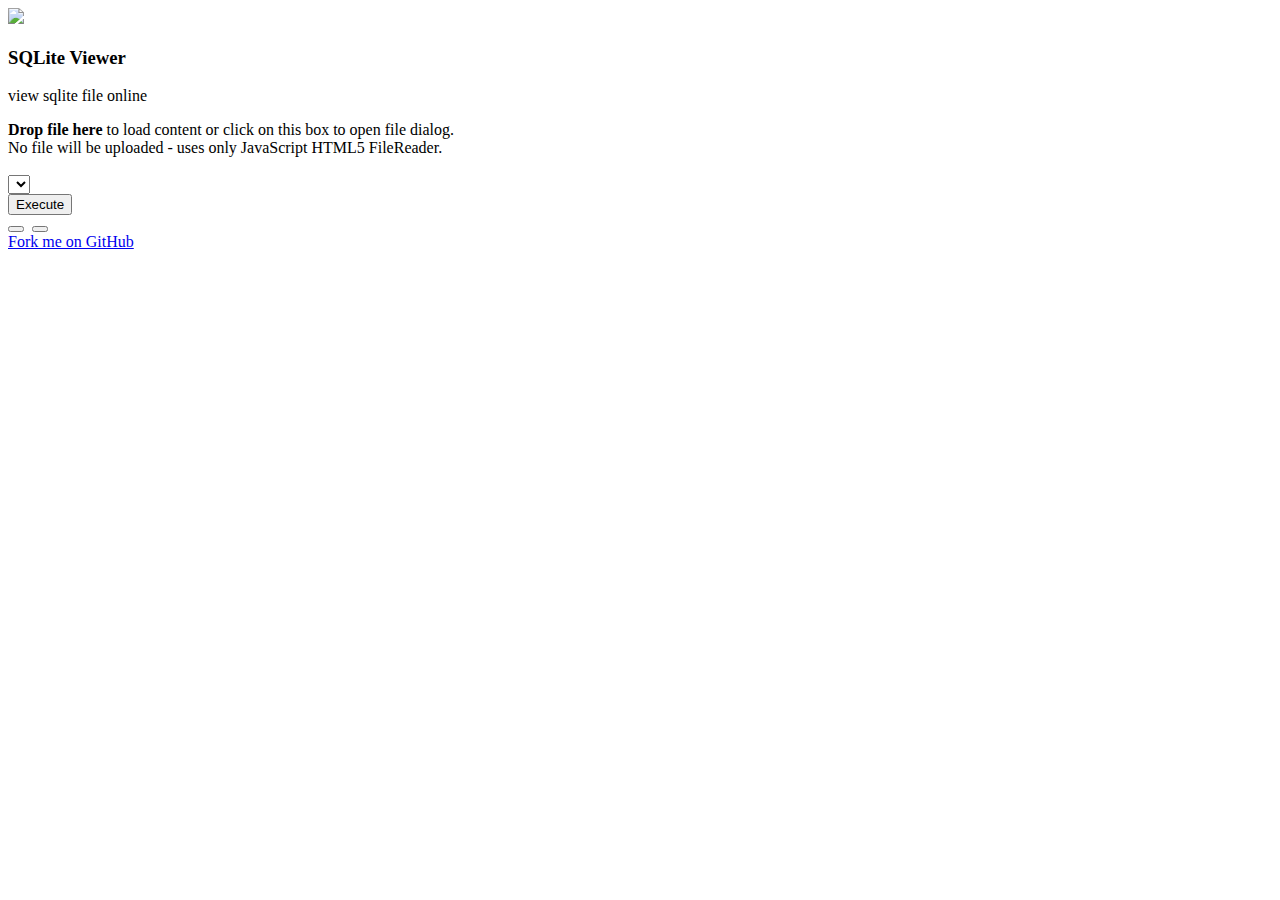
==== online-sqlite-library/src/main/assets/index.html @ bb815364 "Rename page name to index.html & improve UI style" ====
<!DOCTYPE html>
<html lang="en"><head><meta http-equiv="Content-Type" content="text/html; charset=UTF-8">
    <link rel="stylesheet" type="text/css" href="styles/main.css">
    
    <meta name="description" content="sqlite file viewer">
    <meta name="keywords" content="sqlite,viewer,db,database,online">
    <meta name="author" content="Juraj Novák">
    <meta name="viewport" content="width=device-width, initial-scale=1.0">
    <title>SQLite Viewer</title>
    <link href="styles/bootstrap.min.css" rel="stylesheet">
    <link href="styles/select2.css" rel="stylesheet">
    <link href="styles/select2-bootstrap.css" rel="stylesheet">
    <link href="styles/main.css" rel="stylesheet">
    <link href="styles/ribbons.min.css" rel="stylesheet">
    <link rel="shortcut icon" href="styles/ic.png" type="image/x-icon" />

    <!--[if lt IE 9]>
    <script src="https://oss.maxcdn.com/html5shiv/3.7.2/html5shiv.min.js"></script>
    <script src="https://oss.maxcdn.com/respond/1.4.2/respond.min.js"></script>
    <![endif]-->
<style id="ace_editor.css">.ace_editor {position: relative;overflow: hidden;font: 12px/normal 'Monaco', 'Menlo', 'Ubuntu Mono', 'Consolas', 'source-code-pro', monospace;direction: ltr;}.ace_scroller {position: absolute;overflow: hidden;top: 0;bottom: 0;background-color: inherit;-ms-user-select: none;-moz-user-select: none;-webkit-user-select: none;user-select: none;cursor: text;}.ace_content {position: absolute;-moz-box-sizing: border-box;-webkit-box-sizing: border-box;box-sizing: border-box;min-width: 100%;}.ace_dragging .ace_scroller:before{position: absolute;top: 0;left: 0;right: 0;bottom: 0;content: '';background: rgba(250, 250, 250, 0.01);z-index: 1000;}.ace_dragging.ace_dark .ace_scroller:before{background: rgba(0, 0, 0, 0.01);}.ace_selecting, .ace_selecting * {cursor: text !important;}.ace_gutter {position: absolute;overflow : hidden;width: auto;top: 0;bottom: 0;left: 0;cursor: default;z-index: 4;-ms-user-select: none;-moz-user-select: none;-webkit-user-select: none;user-select: none;}.ace_gutter-active-line {position: absolute;left: 0;right: 0;}.ace_scroller.ace_scroll-left {box-shadow: 17px 0 16px -16px rgba(0, 0, 0, 0.4) inset;}.ace_gutter-cell {padding-left: 19px;padding-right: 6px;background-repeat: no-repeat;}.ace_gutter-cell.ace_error {background-image: url("[data-uri]");background-repeat: no-repeat;background-position: 2px center;}.ace_gutter-cell.ace_warning {background-image: url("[data-uri]");background-position: 2px center;}.ace_gutter-cell.ace_info {background-image: url("[data-uri]");background-position: 2px center;}.ace_dark .ace_gutter-cell.ace_info {background-image: url("[data-uri]");}.ace_scrollbar {position: absolute;right: 0;bottom: 0;z-index: 6;}.ace_scrollbar-inner {position: absolute;cursor: text;left: 0;top: 0;}.ace_scrollbar-v{overflow-x: hidden;overflow-y: scroll;top: 0;}.ace_scrollbar-h {overflow-x: scroll;overflow-y: hidden;left: 0;}.ace_print-margin {position: absolute;height: 100%;}.ace_text-input {position: absolute;z-index: 0;width: 0.5em;height: 1em;opacity: 0;background: transparent;-moz-appearance: none;appearance: none;border: none;resize: none;outline: none;overflow: hidden;font: inherit;padding: 0 1px;margin: 0 -1px;text-indent: -1em;-ms-user-select: text;-moz-user-select: text;-webkit-user-select: text;user-select: text;white-space: pre!important;}.ace_text-input.ace_composition {background: inherit;color: inherit;z-index: 1000;opacity: 1;text-indent: 0;}.ace_layer {z-index: 1;position: absolute;overflow: hidden;word-wrap: normal;white-space: pre;height: 100%;width: 100%;-moz-box-sizing: border-box;-webkit-box-sizing: border-box;box-sizing: border-box;pointer-events: none;}.ace_gutter-layer {position: relative;width: auto;text-align: right;pointer-events: auto;}.ace_text-layer {font: inherit !important;}.ace_cjk {display: inline-block;text-align: center;}.ace_cursor-layer {z-index: 4;}.ace_cursor {z-index: 4;position: absolute;-moz-box-sizing: border-box;-webkit-box-sizing: border-box;box-sizing: border-box;border-left: 2px solid;transform: translatez(0);}.ace_slim-cursors .ace_cursor {border-left-width: 1px;}.ace_overwrite-cursors .ace_cursor {border-left-width: 0;border-bottom: 1px solid;}.ace_hidden-cursors .ace_cursor {opacity: 0.2;}.ace_smooth-blinking .ace_cursor {-webkit-transition: opacity 0.18s;transition: opacity 0.18s;}.ace_editor.ace_multiselect .ace_cursor {border-left-width: 1px;}.ace_marker-layer .ace_step, .ace_marker-layer .ace_stack {position: absolute;z-index: 3;}.ace_marker-layer .ace_selection {position: absolute;z-index: 5;}.ace_marker-layer .ace_bracket {position: absolute;z-index: 6;}.ace_marker-layer .ace_active-line {position: absolute;z-index: 2;}.ace_marker-layer .ace_selected-word {position: absolute;z-index: 4;-moz-box-sizing: border-box;-webkit-box-sizing: border-box;box-sizing: border-box;}.ace_line .ace_fold {-moz-box-sizing: border-box;-webkit-box-sizing: border-box;box-sizing: border-box;display: inline-block;height: 11px;margin-top: -2px;vertical-align: middle;background-image:url("[data-uri]"),url("[data-uri]");background-repeat: no-repeat, repeat-x;background-position: center center, top left;color: transparent;border: 1px solid black;border-radius: 2px;cursor: pointer;pointer-events: auto;}.ace_dark .ace_fold {}.ace_fold:hover{background-image:url("[data-uri]"),url("[data-uri]");}.ace_tooltip {background-color: #FFF;background-image: -webkit-linear-gradient(top, transparent, rgba(0, 0, 0, 0.1));background-image: linear-gradient(to bottom, transparent, rgba(0, 0, 0, 0.1));border: 1px solid gray;border-radius: 1px;box-shadow: 0 1px 2px rgba(0, 0, 0, 0.3);color: black;max-width: 100%;padding: 3px 4px;position: fixed;z-index: 999999;-moz-box-sizing: border-box;-webkit-box-sizing: border-box;box-sizing: border-box;cursor: default;white-space: pre;word-wrap: break-word;line-height: normal;font-style: normal;font-weight: normal;letter-spacing: normal;pointer-events: none;}.ace_folding-enabled > .ace_gutter-cell {padding-right: 13px;}.ace_fold-widget {-moz-box-sizing: border-box;-webkit-box-sizing: border-box;box-sizing: border-box;margin: 0 -12px 0 1px;display: none;width: 11px;vertical-align: top;background-image: url("[data-uri]");background-repeat: no-repeat;background-position: center;border-radius: 3px;border: 1px solid transparent;cursor: pointer;}.ace_folding-enabled .ace_fold-widget {display: inline-block;   }.ace_fold-widget.ace_end {background-image: url("[data-uri]");}.ace_fold-widget.ace_closed {background-image: url("[data-uri]");}.ace_fold-widget:hover {border: 1px solid rgba(0, 0, 0, 0.3);background-color: rgba(255, 255, 255, 0.2);box-shadow: 0 1px 1px rgba(255, 255, 255, 0.7);}.ace_fold-widget:active {border: 1px solid rgba(0, 0, 0, 0.4);background-color: rgba(0, 0, 0, 0.05);box-shadow: 0 1px 1px rgba(255, 255, 255, 0.8);}.ace_dark .ace_fold-widget {background-image: url("[data-uri]");}.ace_dark .ace_fold-widget.ace_end {background-image: url("[data-uri]");}.ace_dark .ace_fold-widget.ace_closed {background-image: url("[data-uri]");}.ace_dark .ace_fold-widget:hover {box-shadow: 0 1px 1px rgba(255, 255, 255, 0.2);background-color: rgba(255, 255, 255, 0.1);}.ace_dark .ace_fold-widget:active {box-shadow: 0 1px 1px rgba(255, 255, 255, 0.2);}.ace_fold-widget.ace_invalid {background-color: #FFB4B4;border-color: #DE5555;}.ace_fade-fold-widgets .ace_fold-widget {-webkit-transition: opacity 0.4s ease 0.05s;transition: opacity 0.4s ease 0.05s;opacity: 0;}.ace_fade-fold-widgets:hover .ace_fold-widget {-webkit-transition: opacity 0.05s ease 0.05s;transition: opacity 0.05s ease 0.05s;opacity:1;}.ace_underline {text-decoration: underline;}.ace_bold {font-weight: bold;}.ace_nobold .ace_bold {font-weight: normal;}.ace_italic {font-style: italic;}.ace_error-marker {background-color: rgba(255, 0, 0,0.2);position: absolute;z-index: 9;}.ace_highlight-marker {background-color: rgba(255, 255, 0,0.2);position: absolute;z-index: 8;}.ace_br1 {border-top-left-radius    : 3px;}.ace_br2 {border-top-right-radius   : 3px;}.ace_br3 {border-top-left-radius    : 3px; border-top-right-radius:    3px;}.ace_br4 {border-bottom-right-radius: 3px;}.ace_br5 {border-top-left-radius    : 3px; border-bottom-right-radius: 3px;}.ace_br6 {border-top-right-radius   : 3px; border-bottom-right-radius: 3px;}.ace_br7 {border-top-left-radius    : 3px; border-top-right-radius:    3px; border-bottom-right-radius: 3px;}.ace_br8 {border-bottom-left-radius : 3px;}.ace_br9 {border-top-left-radius    : 3px; border-bottom-left-radius:  3px;}.ace_br10{border-top-right-radius   : 3px; border-bottom-left-radius:  3px;}.ace_br11{border-top-left-radius    : 3px; border-top-right-radius:    3px; border-bottom-left-radius:  3px;}.ace_br12{border-bottom-right-radius: 3px; border-bottom-left-radius:  3px;}.ace_br13{border-top-left-radius    : 3px; border-bottom-right-radius: 3px; border-bottom-left-radius:  3px;}.ace_br14{border-top-right-radius   : 3px; border-bottom-right-radius: 3px; border-bottom-left-radius:  3px;}.ace_br15{border-top-left-radius    : 3px; border-top-right-radius:    3px; border-bottom-right-radius: 3px; border-bottom-left-radius: 3px;}
/*# sourceURL=ace/css/ace_editor.css */</style><style id="ace-tm">.ace-tm .ace_gutter {background: #f0f0f0;color: #333;}.ace-tm .ace_print-margin {width: 1px;background: #e8e8e8;}.ace-tm .ace_fold {background-color: #6B72E6;}.ace-tm {background-color: #FFFFFF;color: black;}.ace-tm .ace_cursor {color: black;}.ace-tm .ace_invisible {color: rgb(191, 191, 191);}.ace-tm .ace_storage,.ace-tm .ace_keyword {color: blue;}.ace-tm .ace_constant {color: rgb(197, 6, 11);}.ace-tm .ace_constant.ace_buildin {color: rgb(88, 72, 246);}.ace-tm .ace_constant.ace_language {color: rgb(88, 92, 246);}.ace-tm .ace_constant.ace_library {color: rgb(6, 150, 14);}.ace-tm .ace_invalid {background-color: rgba(255, 0, 0, 0.1);color: red;}.ace-tm .ace_support.ace_function {color: rgb(60, 76, 114);}.ace-tm .ace_support.ace_constant {color: rgb(6, 150, 14);}.ace-tm .ace_support.ace_type,.ace-tm .ace_support.ace_class {color: rgb(109, 121, 222);}.ace-tm .ace_keyword.ace_operator {color: rgb(104, 118, 135);}.ace-tm .ace_string {color: rgb(3, 106, 7);}.ace-tm .ace_comment {color: rgb(76, 136, 107);}.ace-tm .ace_comment.ace_doc {color: rgb(0, 102, 255);}.ace-tm .ace_comment.ace_doc.ace_tag {color: rgb(128, 159, 191);}.ace-tm .ace_constant.ace_numeric {color: rgb(0, 0, 205);}.ace-tm .ace_variable {color: rgb(49, 132, 149);}.ace-tm .ace_xml-pe {color: rgb(104, 104, 91);}.ace-tm .ace_entity.ace_name.ace_function {color: #0000A2;}.ace-tm .ace_heading {color: rgb(12, 7, 255);}.ace-tm .ace_list {color:rgb(185, 6, 144);}.ace-tm .ace_meta.ace_tag {color:rgb(0, 22, 142);}.ace-tm .ace_string.ace_regex {color: rgb(255, 0, 0)}.ace-tm .ace_marker-layer .ace_selection {background: rgb(181, 213, 255);}.ace-tm.ace_multiselect .ace_selection.ace_start {box-shadow: 0 0 3px 0px white;}.ace-tm .ace_marker-layer .ace_step {background: rgb(252, 255, 0);}.ace-tm .ace_marker-layer .ace_stack {background: rgb(164, 229, 101);}.ace-tm .ace_marker-layer .ace_bracket {margin: -1px 0 0 -1px;border: 1px solid rgb(192, 192, 192);}.ace-tm .ace_marker-layer .ace_active-line {background: rgba(0, 0, 0, 0.07);}.ace-tm .ace_gutter-active-line {background-color : #dcdcdc;}.ace-tm .ace_marker-layer .ace_selected-word {background: rgb(250, 250, 255);border: 1px solid rgb(200, 200, 250);}.ace-tm .ace_indent-guide {background: url("[data-uri]") right repeat-y;}
/*# sourceURL=ace/css/ace-tm */</style><style>    .error_widget_wrapper {        background: inherit;        color: inherit;        border:none    }    .error_widget {        border-top: solid 2px;        border-bottom: solid 2px;        margin: 5px 0;        padding: 10px 40px;        white-space: pre-wrap;    }    .error_widget.ace_error, .error_widget_arrow.ace_error{        border-color: #ff5a5a    }    .error_widget.ace_warning, .error_widget_arrow.ace_warning{        border-color: #F1D817    }    .error_widget.ace_info, .error_widget_arrow.ace_info{        border-color: #5a5a5a    }    .error_widget.ace_ok, .error_widget_arrow.ace_ok{        border-color: #5aaa5a    }    .error_widget_arrow {        position: absolute;        border: solid 5px;        border-top-color: transparent!important;        border-right-color: transparent!important;        border-left-color: transparent!important;        top: -5px;    }</style><script async="" src="styles/analytics.js"></script><script src="styles/theme-chrome.js"></script><script src="styles/mode-sql.js"></script><style id="ace-chrome">.ace-chrome .ace_gutter {background: #ebebeb;color: #333;overflow : hidden;}.ace-chrome .ace_print-margin {width: 1px;background: #e8e8e8;}.ace-chrome {background-color: #FFFFFF;color: black;}.ace-chrome .ace_cursor {color: black;}.ace-chrome .ace_invisible {color: rgb(191, 191, 191);}.ace-chrome .ace_constant.ace_buildin {color: rgb(88, 72, 246);}.ace-chrome .ace_constant.ace_language {color: rgb(88, 92, 246);}.ace-chrome .ace_constant.ace_library {color: rgb(6, 150, 14);}.ace-chrome .ace_invalid {background-color: rgb(153, 0, 0);color: white;}.ace-chrome .ace_fold {}.ace-chrome .ace_support.ace_function {color: rgb(60, 76, 114);}.ace-chrome .ace_support.ace_constant {color: rgb(6, 150, 14);}.ace-chrome .ace_support.ace_type,.ace-chrome .ace_support.ace_class.ace-chrome .ace_support.ace_other {color: rgb(109, 121, 222);}.ace-chrome .ace_variable.ace_parameter {font-style:italic;color:#FD971F;}.ace-chrome .ace_keyword.ace_operator {color: rgb(104, 118, 135);}.ace-chrome .ace_comment {color: #236e24;}.ace-chrome .ace_comment.ace_doc {color: #236e24;}.ace-chrome .ace_comment.ace_doc.ace_tag {color: #236e24;}.ace-chrome .ace_constant.ace_numeric {color: rgb(0, 0, 205);}.ace-chrome .ace_variable {color: rgb(49, 132, 149);}.ace-chrome .ace_xml-pe {color: rgb(104, 104, 91);}.ace-chrome .ace_entity.ace_name.ace_function {color: #0000A2;}.ace-chrome .ace_heading {color: rgb(12, 7, 255);}.ace-chrome .ace_list {color:rgb(185, 6, 144);}.ace-chrome .ace_marker-layer .ace_selection {background: rgb(181, 213, 255);}.ace-chrome .ace_marker-layer .ace_step {background: rgb(252, 255, 0);}.ace-chrome .ace_marker-layer .ace_stack {background: rgb(164, 229, 101);}.ace-chrome .ace_marker-layer .ace_bracket {margin: -1px 0 0 -1px;border: 1px solid rgb(192, 192, 192);}.ace-chrome .ace_marker-layer .ace_active-line {background: rgba(0, 0, 0, 0.07);}.ace-chrome .ace_gutter-active-line {background-color : #dcdcdc;}.ace-chrome .ace_marker-layer .ace_selected-word {background: rgb(250, 250, 255);border: 1px solid rgb(200, 200, 250);}.ace-chrome .ace_storage,.ace-chrome .ace_keyword,.ace-chrome .ace_meta.ace_tag {color: rgb(147, 15, 128);}.ace-chrome .ace_string.ace_regex {color: rgb(255, 0, 0)}.ace-chrome .ace_string {color: #1A1AA6;}.ace-chrome .ace_entity.ace_other.ace_attribute-name {color: #994409;}.ace-chrome .ace_indent-guide {background: url("[data-uri]") right repeat-y;}
/*# sourceURL=ace/css/ace-chrome */</style></head>
<body>

<div id="main-container" class="container">
    <div id="header">
        <div class="row">
            <div class="col-xs-6">
                <img src="styles/logo.png" class="img-responsive pull-left" style="margin-right: 16px;">
                <h3>SQLite Viewer</h3>
                <p>view sqlite file online</p>
            </div>
            <div class="col-xs-6">
                <a id="resizer" class="pull-right">
                    <i class="glyphicon glyphicon-resize-full"></i>
                </a>
            </div>
        </div>
    </div>

    <div id="compat-error" class="alert alert-danger" style="display: none">
        <div class="clearfix">
            <img src="styles/seriously.png" class="img-responsive pull-left">
            <p>Sorry but your browser does not support some of new HTML5 features! Try using latest version of Google Chrome or
                Firefox.</p>
        </div>
    </div>

    <div class="panel panel-info" id="dropzone" onclick="dropzoneClick(this)">
        <div id="drop-text" class="panel-body">
            <b>Drop file here</b> to load content or click on this box to open file dialog.<br>

            <div class="nouploadinfo small">No file will be uploaded - uses only JavaScript HTML5 FileReader.<br><br>
            </div>
            
        </div>
        <div id="drop-loading" class="panel-body" style="display: none">
            <span class="glyphicon glyphicon-refresh glyphicon-refresh-animate"></span> <b>Processing file ...</b>
        </div>
    </div>

    <div id="output-box" class="container-fluid">

        <div class="row">
            <div class="col-md-12">
                <select id="tables" class="form-control select2" title="Table"></select><br>
            </div>

            <div class="col-md-11">
                <div id="sql-editor" class="panel panel-default form-control ace_editor ace-chrome"><textarea class="ace_text-input" wrap="off" autocorrect="off" autocapitalize="off" spellcheck="false" style="opacity: 0;"></textarea><div class="ace_gutter" style="display: none;"><div class="ace_layer ace_gutter-layer ace_folding-enabled"></div><div class="ace_gutter-active-line"></div></div><div class="ace_scroller"><div class="ace_content"><div class="ace_layer ace_print-margin-layer"><div class="ace_print-margin" style="left: 20px; visibility: hidden;"></div></div><div class="ace_layer ace_marker-layer"></div><div class="ace_layer ace_text-layer" style="padding: 0px 20px;"></div><div class="ace_layer ace_marker-layer"></div><div class="ace_layer ace_cursor-layer ace_hidden-cursors"><div class="ace_cursor"></div></div></div></div><div class="ace_scrollbar ace_scrollbar-v" style="display: none; width: 20px;"><div class="ace_scrollbar-inner" style="width: 20px;"></div></div><div class="ace_scrollbar ace_scrollbar-h" style="display: none; height: 20px;"><div class="ace_scrollbar-inner" style="height: 20px;"></div></div><div style="height: auto; width: auto; top: 0px; left: 0px; visibility: hidden; position: absolute; white-space: pre; font-style: inherit; font-variant: inherit; font-weight: inherit; font-stretch: inherit; font-size: inherit; line-height: inherit; font-family: inherit; overflow: hidden;"><div style="height: auto; width: auto; top: 0px; left: 0px; visibility: hidden; position: absolute; white-space: pre; font-style: inherit; font-variant: inherit; font-weight: inherit; font-stretch: inherit; font-size: inherit; line-height: inherit; font-family: inherit; overflow: visible;"></div><div style="height: auto; width: auto; top: 0px; left: 0px; visibility: hidden; position: absolute; white-space: pre; font-style: inherit; font-variant: inherit; font-weight: inherit; font-stretch: inherit; font-size: inherit; line-height: inherit; font-family: inherit; overflow: visible;">XXXXXXXXXXXXXXXXXXXXXXXXXXXXXXXXXXXXXXXXXXXXXXXXXX</div></div></div>

            </div>

            <div class="col-sm-1">
                <button class="btn btn-sm btn-primary" id="sql-run" type="submit" onclick="executeSql(this)">Execute</button>
            </div>

            <div class="col-md-12">

                <div style="overflow-x: auto">
                    <table id="data" class="table table-condensed table-bordered table-hover table-striped">
                        <thead>
                        <tr></tr>
                        </thead>
                        <tbody></tbody>
                    </table>
                </div>

                <div class="alert alert-danger box" id="error" style="display: none"></div>

            </div>

        </div>

    </div>

    <div class="alert alert-danger box" style="display: none"></div>
    <div class="alert alert-warning box" style="display: none"></div>
    <div class="alert alert-info box" style="display: none"></div>
</div>

<div id="bottom-bar" class="text-center" style="position: static; left: 1544.5px;">
    <div class="inline">
        <button class="btn btn-default btn-sm " id="page-prev" type="submit" onclick="setPage(this, false)"><span class="glyphicon glyphicon-chevron-left" aria-hidden="true"></span></button>
        <a href="javascript:void(0)" data-toggle="tooltip" data-placement="top" onclick="setPage(this)" id="pager" style="display: inline-block;"></a>
        <button class="btn btn-default btn-sm " id="page-next" type="submit" onclick="setPage(this, true)"><span class="glyphicon glyphicon-chevron-right" aria-hidden="true"></span></button>
    </div>
</div>

<input type="file" id="dropzone-dialog" style="opacity: 0;display:none">

<div class="ribbon right grey hidden-xs">
    <a href="https://github.com/Ralken/OnlineSqlite">Fork me on GitHub</a>
</div>

<script src="styles/jquery-1.11.3.min.js"></script>
<script src="styles/filereader.js"></script>
<script src="styles/sql.js"></script>
<script src="styles/select2.min.js"></script>
<script src="styles/ace.js"></script>
<script src="styles/bootstrap.min.js"></script>
<script src="styles/mindmup-editabletable.js"></script>
<script src="styles/main.js"></script>

<!--Execute file selecting as soon as page started -->
<script src="main.js"></script>
<body onload='loadDefaultDB();'>

</body></html>
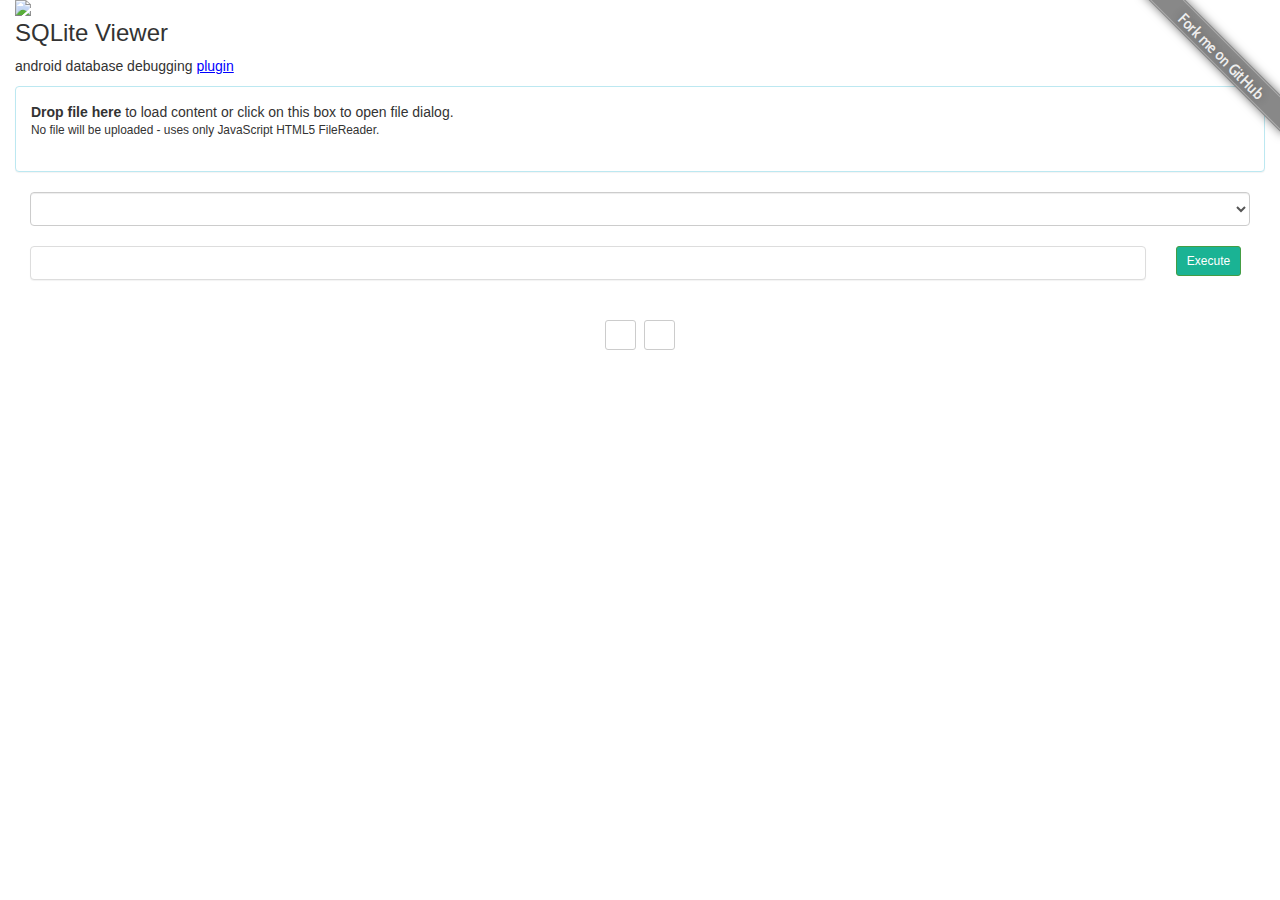
==== commit 40a99eee: "Add super link on page logo" ====
--- a/online-sqlite-library/src/main/assets/index.html
+++ b/online-sqlite-library/src/main/assets/index.html
@@ -24,17 +24,17 @@
 /*# sourceURL=ace/css/ace-chrome */</style></head>
 <body>
 
-<div id="main-container" class="container">
+<div id="main-container" class="container-fluid">
     <div id="header">
         <div class="row">
             <div class="col-xs-6">
                 <img src="styles/logo.png" class="img-responsive pull-left" style="margin-right: 16px;">
                 <h3>SQLite Viewer</h3>
-                <p>view sqlite file online</p>
+                <p>android database debugging <a href="https://github.com/Ralken/OnlineSqlite" target="_blank" style="color: blue;text-decoration: underline" >plugin</a></p>
             </div>
-            <div class="col-xs-6">
+            <div class="col-xs-6" hidden="true">
                 <a id="resizer" class="pull-right">
-                    <i class="glyphicon glyphicon-resize-full"></i>
+                    <i class="glyphicon glyphicon-resize-small"></i>
                 </a>
             </div>
         </div>
--- a/online-sqlite-library/src/main/assets/styles/select2.css
+++ b/online-sqlite-library/src/main/assets/styles/select2.css
@@ -0,0 +1,692 @@
+/*
+Version: 3.5.4 Timestamp: Sun Aug 30 13:30:32 EDT 2015
+*/
+.select2-container {
+    margin: 0;
+    position: relative;
+    display: inline-block;
+    vertical-align: middle;
+}
+
+.select2-container,
+.select2-drop,
+.select2-search,
+.select2-search input {
+  /*
+    Force border-box so that % widths fit the parent
+    container without overlap because of margin/padding.
+    More Info : http://www.quirksmode.org/css/box.html
+  */
+  -webkit-box-sizing: border-box; /* webkit */
+     -moz-box-sizing: border-box; /* firefox */
+          box-sizing: border-box; /* css3 */
+}
+
+.select2-container .select2-choice {
+    display: block;
+    height: 26px;
+    padding: 0 0 0 8px;
+    overflow: hidden;
+    position: relative;
+
+    border: 1px solid #aaa;
+    white-space: nowrap;
+    line-height: 26px;
+    color: #444;
+    text-decoration: none;
+
+    border-radius: 4px;
+
+    background-clip: padding-box;
+
+    -webkit-touch-callout: none;
+      -webkit-user-select: none;
+         -moz-user-select: none;
+          -ms-user-select: none;
+              user-select: none;
+
+    background-color: #fff;
+    background-image: -webkit-gradient(linear, left bottom, left top, color-stop(0, #eee), color-stop(0.5, #fff));
+    background-image: -webkit-linear-gradient(center bottom, #eee 0%, #fff 50%);
+    background-image: -moz-linear-gradient(center bottom, #eee 0%, #fff 50%);
+    filter: progid:DXImageTransform.Microsoft.gradient(startColorstr = '#ffffff', endColorstr = '#eeeeee', GradientType = 0);
+    background-image: linear-gradient(to top, #eee 0%, #fff 50%);
+}
+
+html[dir="rtl"] .select2-container .select2-choice {
+    padding: 0 8px 0 0;
+}
+
+.select2-container.select2-drop-above .select2-choice {
+    border-bottom-color: #aaa;
+
+    border-radius: 0 0 4px 4px;
+
+    background-image: -webkit-gradient(linear, left bottom, left top, color-stop(0, #eee), color-stop(0.9, #fff));
+    background-image: -webkit-linear-gradient(center bottom, #eee 0%, #fff 90%);
+    background-image: -moz-linear-gradient(center bottom, #eee 0%, #fff 90%);
+    filter: progid:DXImageTransform.Microsoft.gradient(startColorstr='#ffffff', endColorstr='#eeeeee', GradientType=0);
+    background-image: linear-gradient(to bottom, #eee 0%, #fff 90%);
+}
+
+.select2-container.select2-allowclear .select2-choice .select2-chosen {
+    margin-right: 42px;
+}
+
+.select2-container .select2-choice > .select2-chosen {
+    margin-right: 26px;
+    display: block;
+    overflow: hidden;
+
+    white-space: nowrap;
+
+    text-overflow: ellipsis;
+    float: none;
+    width: auto;
+}
+
+html[dir="rtl"] .select2-container .select2-choice > .select2-chosen {
+    margin-left: 26px;
+    margin-right: 0;
+}
+
+.select2-container .select2-choice abbr {
+    display: none;
+    width: 12px;
+    height: 12px;
+    position: absolute;
+    right: 24px;
+    top: 8px;
+
+    font-size: 1px;
+    text-decoration: none;
+
+    border: 0;
+    background: url('../img/select2.png') right top no-repeat;
+    cursor: pointer;
+    outline: 0;
+}
+
+.select2-container.select2-allowclear .select2-choice abbr {
+    display: inline-block;
+}
+
+.select2-container .select2-choice abbr:hover {
+    background-position: right -11px;
+    cursor: pointer;
+}
+
+.select2-drop-mask {
+    border: 0;
+    margin: 0;
+    padding: 0;
+    position: fixed;
+    left: 0;
+    top: 0;
+    min-height: 100%;
+    min-width: 100%;
+    height: auto;
+    width: auto;
+    opacity: 0;
+    z-index: 9998;
+    /* styles required for IE to work */
+    background-color: #fff;
+    filter: alpha(opacity=0);
+}
+
+.select2-drop {
+    width: 100%;
+    margin-top: -1px;
+    position: absolute;
+    z-index: 9999;
+    top: 100%;
+
+    background: #fff;
+    color: #000;
+    border: 1px solid #aaa;
+    border-top: 0;
+
+    border-radius: 0 0 4px 4px;
+
+    -webkit-box-shadow: 0 4px 5px rgba(0, 0, 0, .15);
+            box-shadow: 0 4px 5px rgba(0, 0, 0, .15);
+}
+
+.select2-drop.select2-drop-above {
+    margin-top: 1px;
+    border-top: 1px solid #aaa;
+    border-bottom: 0;
+
+    border-radius: 4px 4px 0 0;
+
+    -webkit-box-shadow: 0 -4px 5px rgba(0, 0, 0, .15);
+            box-shadow: 0 -4px 5px rgba(0, 0, 0, .15);
+}
+
+.select2-drop-active {
+    border: 1px solid #5897fb;
+    border-top: none;
+}
+
+.select2-drop.select2-drop-above.select2-drop-active {
+    border-top: 1px solid #5897fb;
+}
+
+.select2-drop-auto-width {
+    border-top: 1px solid #aaa;
+    width: auto;
+}
+
+.select2-container .select2-choice .select2-arrow {
+    display: inline-block;
+    width: 18px;
+    height: 100%;
+    position: absolute;
+    right: 0;
+    top: 0;
+
+    border-left: 1px solid #aaa;
+    border-radius: 0 4px 4px 0;
+
+    background-clip: padding-box;
+
+    background: #ccc;
+    background-image: -webkit-gradient(linear, left bottom, left top, color-stop(0, #ccc), color-stop(0.6, #eee));
+    background-image: -webkit-linear-gradient(center bottom, #ccc 0%, #eee 60%);
+    background-image: -moz-linear-gradient(center bottom, #ccc 0%, #eee 60%);
+    filter: progid:DXImageTransform.Microsoft.gradient(startColorstr = '#eeeeee', endColorstr = '#cccccc', GradientType = 0);
+    background-image: linear-gradient(to top, #ccc 0%, #eee 60%);
+}
+
+html[dir="rtl"] .select2-container .select2-choice .select2-arrow {
+    left: 0;
+    right: auto;
+
+    border-left: none;
+    border-right: 1px solid #aaa;
+    border-radius: 4px 0 0 4px;
+}
+
+.select2-container .select2-choice .select2-arrow b {
+    display: block;
+    width: 100%;
+    height: 100%;
+    background: url('../img/select2.png') no-repeat 0 1px;
+}
+
+html[dir="rtl"] .select2-container .select2-choice .select2-arrow b {
+    background-position: 2px 1px;
+}
+
+.select2-search {
+    display: inline-block;
+    width: 100%;
+    min-height: 26px;
+    margin: 0;
+    padding: 4px 4px 0 4px;
+
+    position: relative;
+    z-index: 10000;
+
+    white-space: nowrap;
+}
+
+.select2-search input {
+    width: 100%;
+    height: auto !important;
+    min-height: 26px;
+    padding: 4px 20px 4px 5px;
+    margin: 0;
+
+    outline: 0;
+    font-family: sans-serif;
+    font-size: 1em;
+
+    border: 1px solid #aaa;
+    border-radius: 0;
+
+    -webkit-box-shadow: none;
+            box-shadow: none;
+
+    background: #fff url('../img/select2.png') no-repeat 100% -22px;
+    background: url('../img/select2.png') no-repeat 100% -22px, -webkit-gradient(linear, left bottom, left top, color-stop(0.85, #fff), color-stop(0.99, #eee));
+    background: url('../img/select2.png') no-repeat 100% -22px, -webkit-linear-gradient(center bottom, #fff 85%, #eee 99%);
+    background: url('../img/select2.png') no-repeat 100% -22px, -moz-linear-gradient(center bottom, #fff 85%, #eee 99%);
+    background: url('../img/select2.png') no-repeat 100% -22px, linear-gradient(to bottom, #fff 85%, #eee 99%) 0 0;
+}
+
+html[dir="rtl"] .select2-search input {
+    padding: 4px 5px 4px 20px;
+
+    background: #fff url('../img/select2.png') no-repeat -37px -22px;
+    background: url('../img/select2.png') no-repeat -37px -22px, -webkit-gradient(linear, left bottom, left top, color-stop(0.85, #fff), color-stop(0.99, #eee));
+    background: url('../img/select2.png') no-repeat -37px -22px, -webkit-linear-gradient(center bottom, #fff 85%, #eee 99%);
+    background: url('../img/select2.png') no-repeat -37px -22px, -moz-linear-gradient(center bottom, #fff 85%, #eee 99%);
+    background: url('../img/select2.png') no-repeat -37px -22px, linear-gradient(to bottom, #fff 85%, #eee 99%) 0 0;
+}
+
+.select2-search input.select2-active {
+    background: #fff url('../img/select2-spinner.gif') no-repeat 100%;
+    background: url('../img/select2-spinner.gif') no-repeat 100%, -webkit-gradient(linear, left bottom, left top, color-stop(0.85, #fff), color-stop(0.99, #eee));
+    background: url('../img/select2-spinner.gif') no-repeat 100%, -webkit-linear-gradient(center bottom, #fff 85%, #eee 99%);
+    background: url('../img/select2-spinner.gif') no-repeat 100%, -moz-linear-gradient(center bottom, #fff 85%, #eee 99%);
+    background: url('../img/select2-spinner.gif') no-repeat 100%, linear-gradient(to bottom, #fff 85%, #eee 99%) 0 0;
+}
+
+.select2-container-active .select2-choice,
+.select2-container-active .select2-choices {
+    border: 1px solid #5897fb;
+    outline: none;
+
+    -webkit-box-shadow: 0 0 5px rgba(0, 0, 0, .3);
+            box-shadow: 0 0 5px rgba(0, 0, 0, .3);
+}
+
+.select2-dropdown-open .select2-choice {
+    border-bottom-color: transparent;
+    -webkit-box-shadow: 0 1px 0 #fff inset;
+            box-shadow: 0 1px 0 #fff inset;
+
+    border-bottom-left-radius: 0;
+    border-bottom-right-radius: 0;
+
+    background-color: #eee;
+    background-image: -webkit-gradient(linear, left bottom, left top, color-stop(0, #fff), color-stop(0.5, #eee));
+    background-image: -webkit-linear-gradient(center bottom, #fff 0%, #eee 50%);
+    background-image: -moz-linear-gradient(center bottom, #fff 0%, #eee 50%);
+    filter: progid:DXImageTransform.Microsoft.gradient(startColorstr='#eeeeee', endColorstr='#ffffff', GradientType=0);
+    background-image: linear-gradient(to top, #fff 0%, #eee 50%);
+}
+
+.select2-dropdown-open.select2-drop-above .select2-choice,
+.select2-dropdown-open.select2-drop-above .select2-choices {
+    border: 1px solid #5897fb;
+    border-top-color: transparent;
+
+    background-image: -webkit-gradient(linear, left top, left bottom, color-stop(0, #fff), color-stop(0.5, #eee));
+    background-image: -webkit-linear-gradient(center top, #fff 0%, #eee 50%);
+    background-image: -moz-linear-gradient(center top, #fff 0%, #eee 50%);
+    filter: progid:DXImageTransform.Microsoft.gradient(startColorstr='#eeeeee', endColorstr='#ffffff', GradientType=0);
+    background-image: linear-gradient(to bottom, #fff 0%, #eee 50%);
+}
+
+.select2-dropdown-open .select2-choice .select2-arrow {
+    background: transparent;
+    border-left: none;
+    filter: none;
+}
+html[dir="rtl"] .select2-dropdown-open .select2-choice .select2-arrow {
+    border-right: none;
+}
+
+.select2-dropdown-open .select2-choice .select2-arrow b {
+    background-position: -18px 1px;
+}
+
+html[dir="rtl"] .select2-dropdown-open .select2-choice .select2-arrow b {
+    background-position: -16px 1px;
+}
+
+.select2-hidden-accessible {
+    border: 0;
+    clip: rect(0 0 0 0);
+    height: 1px;
+    margin: -1px;
+    overflow: hidden;
+    padding: 0;
+    position: absolute;
+    width: 1px;
+}
+
+/* results */
+.select2-results {
+    max-height: 200px;
+    padding: 0 0 0 4px;
+    margin: 4px 4px 4px 0;
+    position: relative;
+    overflow-x: hidden;
+    overflow-y: auto;
+    -webkit-tap-highlight-color: rgba(0, 0, 0, 0);
+}
+
+html[dir="rtl"] .select2-results {
+    padding: 0 4px 0 0;
+    margin: 4px 0 4px 4px;
+}
+
+.select2-results ul.select2-result-sub {
+    margin: 0;
+    padding-left: 0;
+}
+
+.select2-results li {
+    list-style: none;
+    display: list-item;
+    background-image: none;
+}
+
+.select2-results li.select2-result-with-children > .select2-result-label {
+    font-weight: bold;
+}
+
+.select2-results .select2-result-label {
+    padding: 3px 7px 4px;
+    margin: 0;
+    cursor: pointer;
+
+    min-height: 1em;
+
+    -webkit-touch-callout: none;
+      -webkit-user-select: none;
+         -moz-user-select: none;
+          -ms-user-select: none;
+              user-select: none;
+}
+
+.select2-results-dept-1 .select2-result-label { padding-left: 20px }
+.select2-results-dept-2 .select2-result-label { padding-left: 40px }
+.select2-results-dept-3 .select2-result-label { padding-left: 60px }
+.select2-results-dept-4 .select2-result-label { padding-left: 80px }
+.select2-results-dept-5 .select2-result-label { padding-left: 100px }
+.select2-results-dept-6 .select2-result-label { padding-left: 110px }
+.select2-results-dept-7 .select2-result-label { padding-left: 120px }
+
+.select2-results .select2-highlighted {
+    background: #3875d7;
+    color: #fff;
+}
+
+.select2-results li em {
+    background: #feffde;
+    font-style: normal;
+}
+
+.select2-results .select2-highlighted em {
+    background: transparent;
+}
+
+.select2-results .select2-highlighted ul {
+    background: #fff;
+    color: #000;
+}
+
+.select2-results .select2-no-results,
+.select2-results .select2-searching,
+.select2-results .select2-ajax-error,
+.select2-results .select2-selection-limit {
+    background: #f4f4f4;
+    display: list-item;
+    padding-left: 5px;
+}
+
+/*
+disabled look for disabled choices in the results dropdown
+*/
+.select2-results .select2-disabled.select2-highlighted {
+    color: #666;
+    background: #f4f4f4;
+    display: list-item;
+    cursor: default;
+}
+.select2-results .select2-disabled {
+  background: #f4f4f4;
+  display: list-item;
+  cursor: default;
+}
+
+.select2-results .select2-selected {
+    display: none;
+}
+
+.select2-more-results.select2-active {
+    background: #f4f4f4 url('../img/select2-spinner.gif') no-repeat 100%;
+}
+
+.select2-results .select2-ajax-error {
+    background: rgba(255, 50, 50, .2);
+}
+
+.select2-more-results {
+    background: #f4f4f4;
+    display: list-item;
+}
+
+/* disabled styles */
+
+.select2-container.select2-container-disabled .select2-choice {
+    background-color: #f4f4f4;
+    background-image: none;
+    border: 1px solid #ddd;
+    cursor: default;
+}
+
+.select2-container.select2-container-disabled .select2-choice .select2-arrow {
+    background-color: #f4f4f4;
+    background-image: none;
+    border-left: 0;
+}
+
+.select2-container.select2-container-disabled .select2-choice abbr {
+    display: none;
+}
+
+
+/* multiselect */
+
+.select2-container-multi .select2-choices {
+    height: auto !important;
+    height: 1%;
+    margin: 0;
+    padding: 0 5px 0 0;
+    position: relative;
+
+    border: 1px solid #aaa;
+    cursor: text;
+    overflow: hidden;
+
+    background-color: #fff;
+    background-image: -webkit-gradient(linear, 0% 0%, 0% 100%, color-stop(1%, #eee), color-stop(15%, #fff));
+    background-image: -webkit-linear-gradient(top, #eee 1%, #fff 15%);
+    background-image: -moz-linear-gradient(top, #eee 1%, #fff 15%);
+    background-image: linear-gradient(to bottom, #eee 1%, #fff 15%);
+}
+
+html[dir="rtl"] .select2-container-multi .select2-choices {
+    padding: 0 0 0 5px;
+}
+
+.select2-locked {
+  padding: 3px 5px 3px 5px !important;
+}
+
+.select2-container-multi .select2-choices {
+    min-height: 26px;
+}
+
+.select2-container-multi.select2-container-active .select2-choices {
+    border: 1px solid #5897fb;
+    outline: none;
+
+    -webkit-box-shadow: 0 0 5px rgba(0, 0, 0, .3);
+            box-shadow: 0 0 5px rgba(0, 0, 0, .3);
+}
+.select2-container-multi .select2-choices li {
+    float: left;
+    list-style: none;
+}
+html[dir="rtl"] .select2-container-multi .select2-choices li
+{
+    float: right;
+}
+.select2-container-multi .select2-choices .select2-search-field {
+    margin: 0;
+    padding: 0;
+    white-space: nowrap;
+}
+
+.select2-container-multi .select2-choices .select2-search-field input {
+    padding: 5px;
+    margin: 1px 0;
+
+    font-family: sans-serif;
+    font-size: 100%;
+    color: #666;
+    outline: 0;
+    border: 0;
+    -webkit-box-shadow: none;
+            box-shadow: none;
+    background: transparent !important;
+}
+
+.select2-container-multi .select2-choices .select2-search-field input.select2-active {
+    background: #fff url('../img/select2-spinner.gif') no-repeat 100% !important;
+}
+
+.select2-default {
+    color: #999 !important;
+}
+
+.select2-container-multi .select2-choices .select2-search-choice {
+    padding: 3px 5px 3px 18px;
+    margin: 3px 0 3px 5px;
+    position: relative;
+
+    line-height: 13px;
+    color: #333;
+    cursor: default;
+    border: 1px solid #aaaaaa;
+
+    border-radius: 3px;
+
+    -webkit-box-shadow: 0 0 2px #fff inset, 0 1px 0 rgba(0, 0, 0, 0.05);
+            box-shadow: 0 0 2px #fff inset, 0 1px 0 rgba(0, 0, 0, 0.05);
+
+    background-clip: padding-box;
+
+    -webkit-touch-callout: none;
+      -webkit-user-select: none;
+         -moz-user-select: none;
+          -ms-user-select: none;
+              user-select: none;
+
+    background-color: #e4e4e4;
+    filter: progid:DXImageTransform.Microsoft.gradient(startColorstr='#eeeeee', endColorstr='#f4f4f4', GradientType=0);
+    background-image: -webkit-gradient(linear, 0% 0%, 0% 100%, color-stop(20%, #f4f4f4), color-stop(50%, #f0f0f0), color-stop(52%, #e8e8e8), color-stop(100%, #eee));
+    background-image: -webkit-linear-gradient(top, #f4f4f4 20%, #f0f0f0 50%, #e8e8e8 52%, #eee 100%);
+    background-image: -moz-linear-gradient(top, #f4f4f4 20%, #f0f0f0 50%, #e8e8e8 52%, #eee 100%);
+    background-image: linear-gradient(to bottom, #f4f4f4 20%, #f0f0f0 50%, #e8e8e8 52%, #eee 100%);
+}
+html[dir="rtl"] .select2-container-multi .select2-choices .select2-search-choice
+{
+    margin: 3px 5px 3px 0;
+    padding: 3px 18px 3px 5px;
+}
+.select2-container-multi .select2-choices .select2-search-choice .select2-chosen {
+    cursor: default;
+}
+.select2-container-multi .select2-choices .select2-search-choice-focus {
+    background: #d4d4d4;
+}
+
+.select2-search-choice-close {
+    display: block;
+    width: 12px;
+    height: 13px;
+    position: absolute;
+    right: 3px;
+    top: 4px;
+
+    font-size: 1px;
+    outline: none;
+    background: url('../img/select2.png') right top no-repeat;
+}
+html[dir="rtl"] .select2-search-choice-close {
+    right: auto;
+    left: 3px;
+}
+
+.select2-container-multi .select2-search-choice-close {
+    left: 3px;
+}
+
+html[dir="rtl"] .select2-container-multi .select2-search-choice-close {
+    left: auto;
+    right: 2px;
+}
+
+.select2-container-multi .select2-choices .select2-search-choice .select2-search-choice-close:hover {
+  background-position: right -11px;
+}
+.select2-container-multi .select2-choices .select2-search-choice-focus .select2-search-choice-close {
+    background-position: right -11px;
+}
+
+/* disabled styles */
+.select2-container-multi.select2-container-disabled .select2-choices {
+    background-color: #f4f4f4;
+    background-image: none;
+    border: 1px solid #ddd;
+    cursor: default;
+}
+
+.select2-container-multi.select2-container-disabled .select2-choices .select2-search-choice {
+    padding: 3px 5px 3px 5px;
+    border: 1px solid #ddd;
+    background-image: none;
+    background-color: #f4f4f4;
+}
+
+.select2-container-multi.select2-container-disabled .select2-choices .select2-search-choice .select2-search-choice-close {    display: none;
+    background: none;
+}
+/* end multiselect */
+
+
+.select2-result-selectable .select2-match,
+.select2-result-unselectable .select2-match {
+    text-decoration: underline;
+}
+
+.select2-offscreen, .select2-offscreen:focus {
+    clip: rect(0 0 0 0) !important;
+    width: 1px !important;
+    height: 1px !important;
+    border: 0 !important;
+    margin: 0 !important;
+    padding: 0 !important;
+    overflow: hidden !important;
+    position: absolute !important;
+    outline: 0 !important;
+    left: 0px !important;
+    top: 0px !important;
+}
+
+.select2-display-none {
+    display: none;
+}
+
+.select2-measure-scrollbar {
+    position: absolute;
+    top: -10000px;
+    left: -10000px;
+    width: 100px;
+    height: 100px;
+    overflow: scroll;
+}
+
+/* Retina-ize icons */
+
+@media only screen and (-webkit-min-device-pixel-ratio: 1.5), only screen and (min-resolution: 2dppx)  {
+    .select2-search input,
+    .select2-search-choice-close,
+    .select2-container .select2-choice abbr,
+    .select2-container .select2-choice .select2-arrow b {
+        background-image: url('../img/select2x2.png') !important;
+        background-repeat: no-repeat !important;
+        background-size: 60px 40px !important;
+    }
+
+    .select2-search input {
+        background-position: 100% -21px !important;
+    }
+}
--- a/online-sqlite-library/src/main/assets/styles/ribbons.min.css
+++ b/online-sqlite-library/src/main/assets/styles/ribbons.min.css
@@ -0,0 +1 @@
+@import url(http://fonts.googleapis.com/css?family=Cabin+Condensed:500&text=Fork%20me%20on%20GitHub);body{overflow-x:hidden}.ribbon{position:absolute;top:42px;width:200px;padding:1px 0;background:#000;color:#eee;-moz-box-shadow:0 0 10px rgba(0,0,0,0.5);-webkit-box-shadow:0 0 10px rgba(0,0,0,0.5);box-shadow:0 0 10px rgba(0,0,0,0.5)}.ribbon.left{left:-42px;-moz-transform:rotate(-45deg);-webkit-transform:rotate(-45deg);-o-transform:rotate(-45deg);-ms-transform:rotate(-45deg);transform:rotate(-45deg)}.ribbon.right{right:-42px;-moz-transform:rotate(45deg);-webkit-transform:rotate(45deg);-o-transform:rotate(45deg);-ms-transform:rotate(45deg);transform:rotate(45deg)}.ribbon a,.ribbon a:visited,.ribbon a:active,.ribbon a:hover{display:block;padding:1px 0;height:24px;line-height:24px;color:inherit;text-align:center;text-decoration:none;font-family:'Cabin Condensed',sans-serif;font-size:16px;font-weight:500;border:1px solid rgba(255,255,255,0.3);-moz-text-shadow:0 0 10px rgba(0,0,0,0.31);-webkit-text-shadow:0 0 10px rgba(0,0,0,0.31);text-shadow:0 0 10px rgba(0,0,0,0.31)}.ribbon.black{background:#000}.ribbon.red{background:#c00}.ribbon.blue{background:#09e}.ribbon.green{background:#0a0}.ribbon.orange{background:#d80}.ribbon.purple{background:#c0c}.ribbon.grey{background:#888}.ribbon.white{background:#eee;color:black}.ribbon.white a{border:2px dotted rgba(100,100,100,0.2)}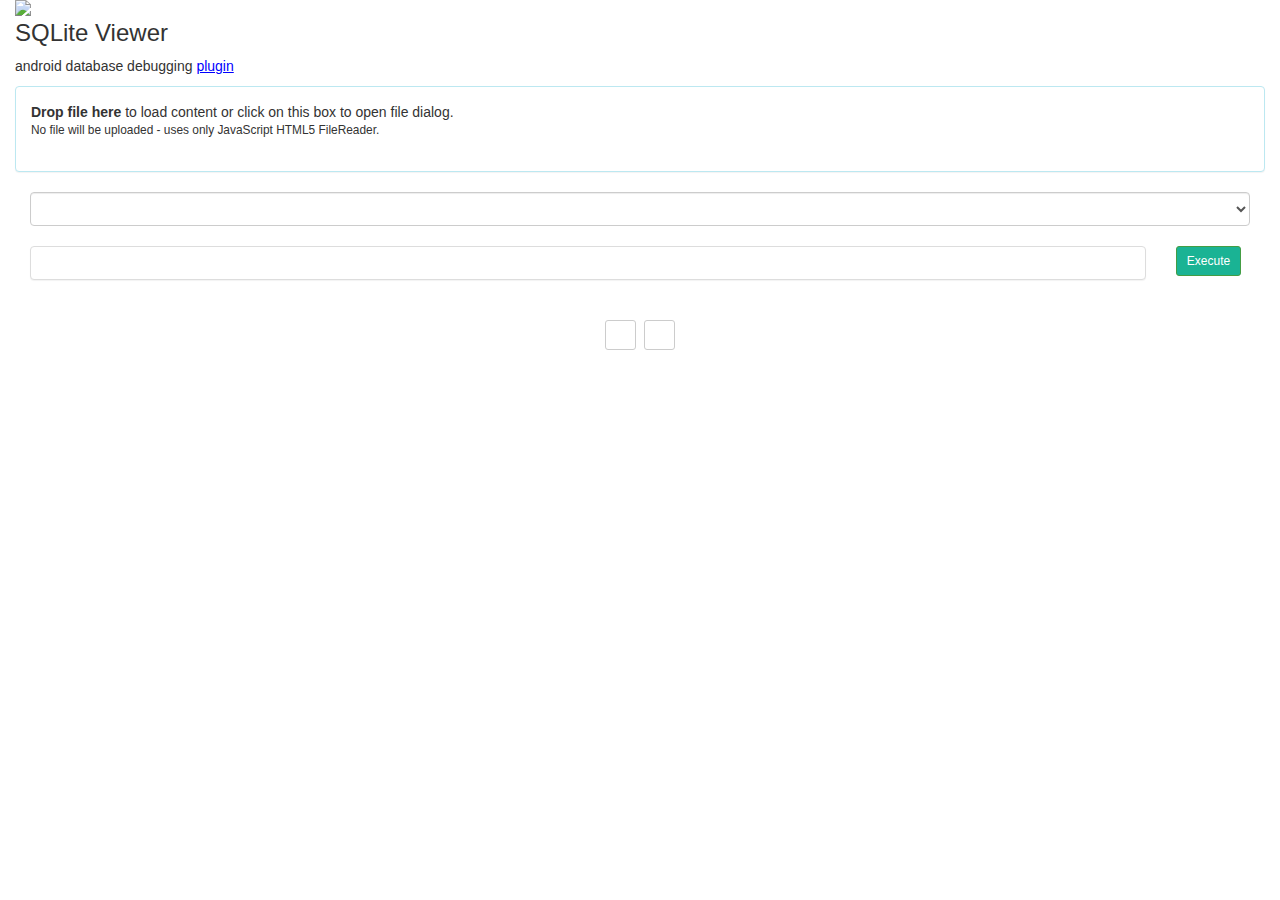
==== commit 9c94e58a: "Remove ribbon on the top-right corner, use text instead." ====
--- a/online-sqlite-library/src/main/assets/index.html
+++ b/online-sqlite-library/src/main/assets/index.html
@@ -110,11 +110,6 @@
 </div>
 
 <input type="file" id="dropzone-dialog" style="opacity: 0;display:none">
-
-<div class="ribbon right grey hidden-xs">
-    <a href="https://github.com/Ralken/OnlineSqlite">Fork me on GitHub</a>
-</div>
-
 <script src="styles/jquery-1.11.3.min.js"></script>
 <script src="styles/filereader.js"></script>
 <script src="styles/sql.js"></script>
